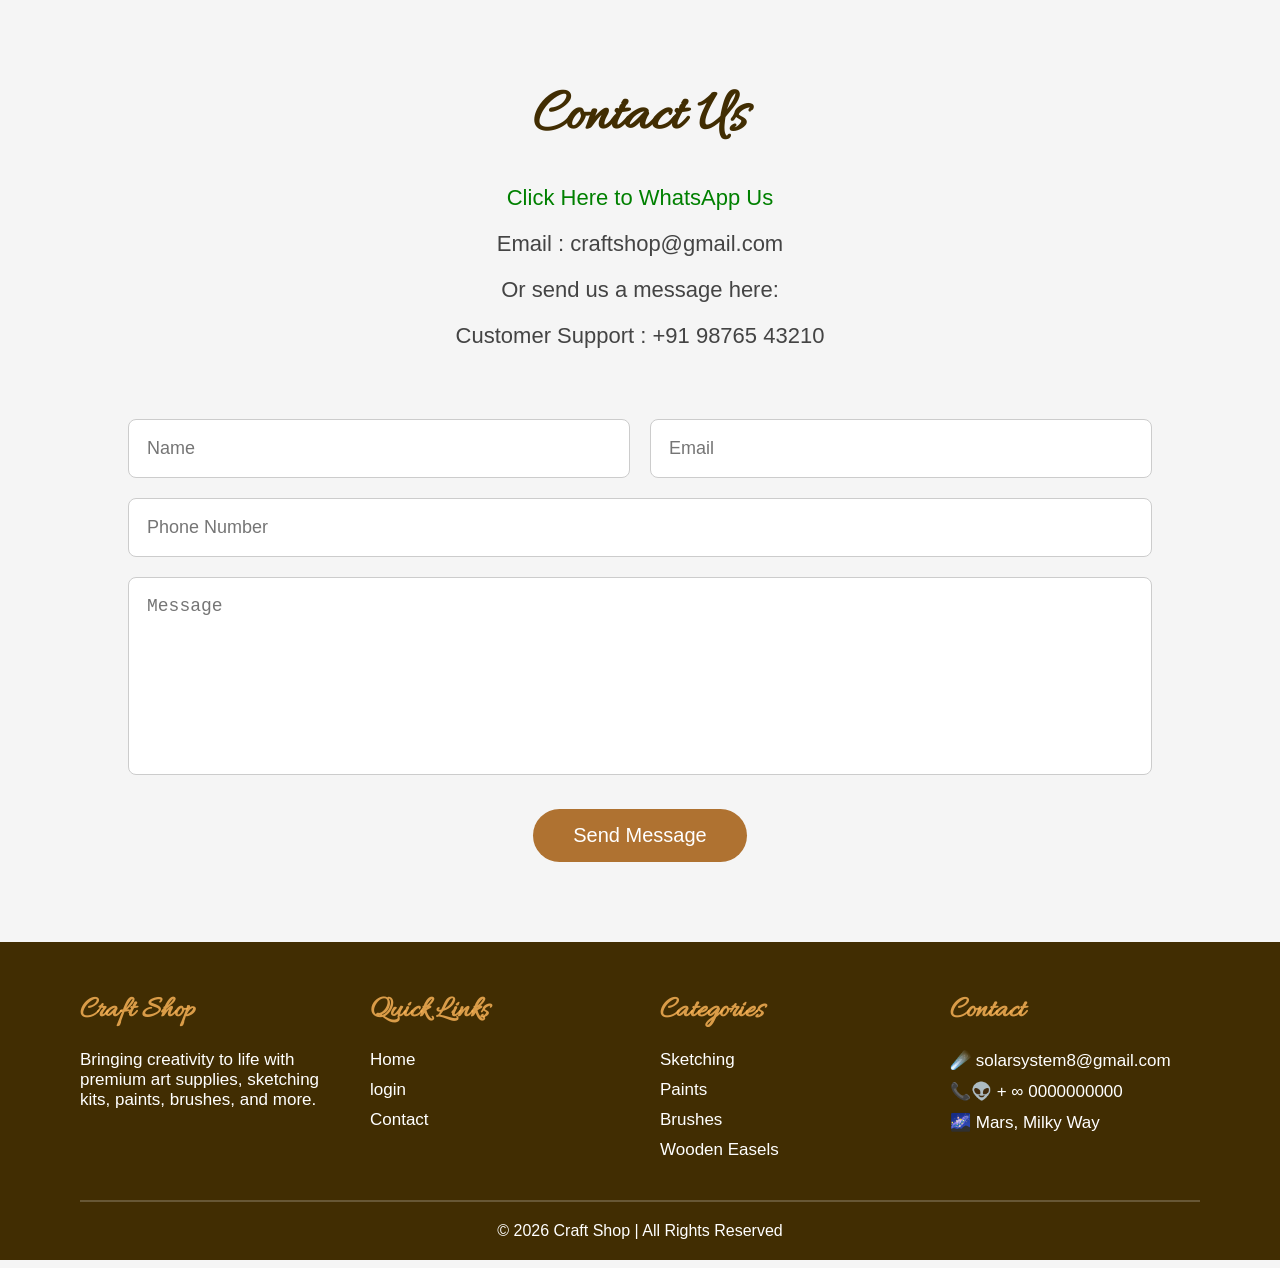
==== pages/contact.html @ a886b3f6 "Initial commit" ====
<!DOCTYPE html>
<html lang="en">
<head>
    <meta charset="UTF-8">
    <meta name="viewport" content="width=device-width, initial-scale=1.0">
    <title>Contact Us</title>

    <link rel="stylesheet" href="contact.css">

    <link rel="preconnect" href="https://fonts.googleapis.com">
    <link rel="preconnect" href="https://fonts.gstatic.com" crossorigin>
    <link href="https://fonts.googleapis.com/css2?family=Allura&display=swap" rel="stylesheet">
</head>
<body>

    <section class="contact">

        <h1>Contact Us</h1>

        <a href="#">Click Here to WhatsApp Us</a>

        <p>Email : craftshop@gmail.com</p>
        <p>Or send us a message here:</p>

        <p>Customer Support : +91 98765 43210</p>

        <form class="contact-form">

            <div class="row">
                <input type="text" placeholder="Name" required>
                <input type="email" placeholder="Email" required>
            </div>

            <input type="tel" placeholder="Phone Number">

            <textarea placeholder="Message" rows="8"></textarea>

            <button type="submit">Send Message</button>

        </form>
    </section>

</body>

<footer class="footer">

    <div class="footer-container">

        <div class="footer-section">
            <h2>Craft Shop</h2>
            <p>
                Bringing creativity to life with premium art supplies,
                sketching kits, paints, brushes, and more.
            </p>
        </div>

        <div class="footer-section">
            <h2>Quick Links</h2>
            <ul>
                <li><a href="../intex.html">Home</a></li>
                <li><a href="../pages/login.html">login</a></li>
                <li><a href="../pages/contact.html">Contact</a></li>
            </ul>
        </div>

        <div class="footer-section">
            <h2>Categories</h2>
            <ul>
                <li>Sketching</li>
                <li>Paints</li>
                <li>Brushes</li>
                <li>Wooden Easels</li>
            </ul>
        </div>

        <div class="footer-section">
            <h2>Contact</h2>
            <p>☄️  solarsystem8@gmail.com</p>
            <p>📞👽 + ∞ 0000000000</p>
            <p>🌌 Mars, Milky Way</p>
        </div>

    </div>

    <hr>

    <div class="footer-bottom">
        © 2026 Craft Shop | All Rights Reserved
    </div>

</footer>
</html>
---- pages/contact.css ----
*{
    margin:0;
    padding:0;
    box-sizing:border-box;
}

:root{
    --brown:#af7231;
    --darkbrown:rgb(65, 45, 2);
    --litebrown:rgba(253, 181, 88, 0.815);
    --gray:rgb(243, 216, 190);
    --color:rgb(236, 158, 112);
}

body{
    background: #f5f5f5;
    font-family: Arial, sans-serif;
}

.contact{
    width:80%;
    margin:auto;
    text-align:center;
    padding:80px 0;
}

.contact h1{
    font-size:60px;
    margin-bottom:30px;
    font-family:"Allura", cursive;
    color:var(--darkbrown);
}

.contact a{
    color:green;
    font-size:22px;
    text-decoration:none;
}

.contact p{
    margin-top:20px;
    font-size:22px;
    color:#444;
}

.contact-form{
    margin-top:50px;
}

.row{
    display:flex;
    gap:20px;
}

.row input{
    width:50%;
}

.contact-form input,
.contact-form textarea{
    width:100%;
    padding:18px;
    margin-top:20px;
    border:1px solid #ccc;
    border-radius:8px;
    font-size:18px;
}
.contact-form textarea{
    resize:none;
}
.contact-form button{
    margin-top:30px;
    padding:15px 40px;
    border:none;
    background:var(--brown);
    color:white;
    font-size:20px;
    border-radius:30px;
    cursor:pointer;
    transition:0.3s;
}
.contact-form button:hover{
    background:var(--darkbrown);
}
.footer{
    background: var(--darkbrown);
    color: white;
    padding: 50px 80px 20px;
}

.footer-container{
    display: flex;
    justify-content: space-between;
    flex-wrap: wrap;
    gap: 40px;
}
.footer-section{
    flex: 1;
    min-width: 220px;
}

.footer-section h2{
    margin-bottom: 20px;
    font-size: 30px;
    font-family: "Allura", cursive;
    color: var(--litebrown);
}

.footer-section p,
.footer-section li{
    margin-bottom: 10px;
    font-size: 17px;
}

.footer-section ul{
    list-style: none;
}
.footer-section a{
    text-decoration: none;
    color: white;
    transition: 0.3s;
}

.footer-section a:hover{
    color: var(--litebrown);
}

.footer hr{
    margin: 30px 0 20px;
    border: 1px solid rgba(255,255,255,0.2);
}

.footer-bottom{
    text-align: center;
    font-size: 16px;
}
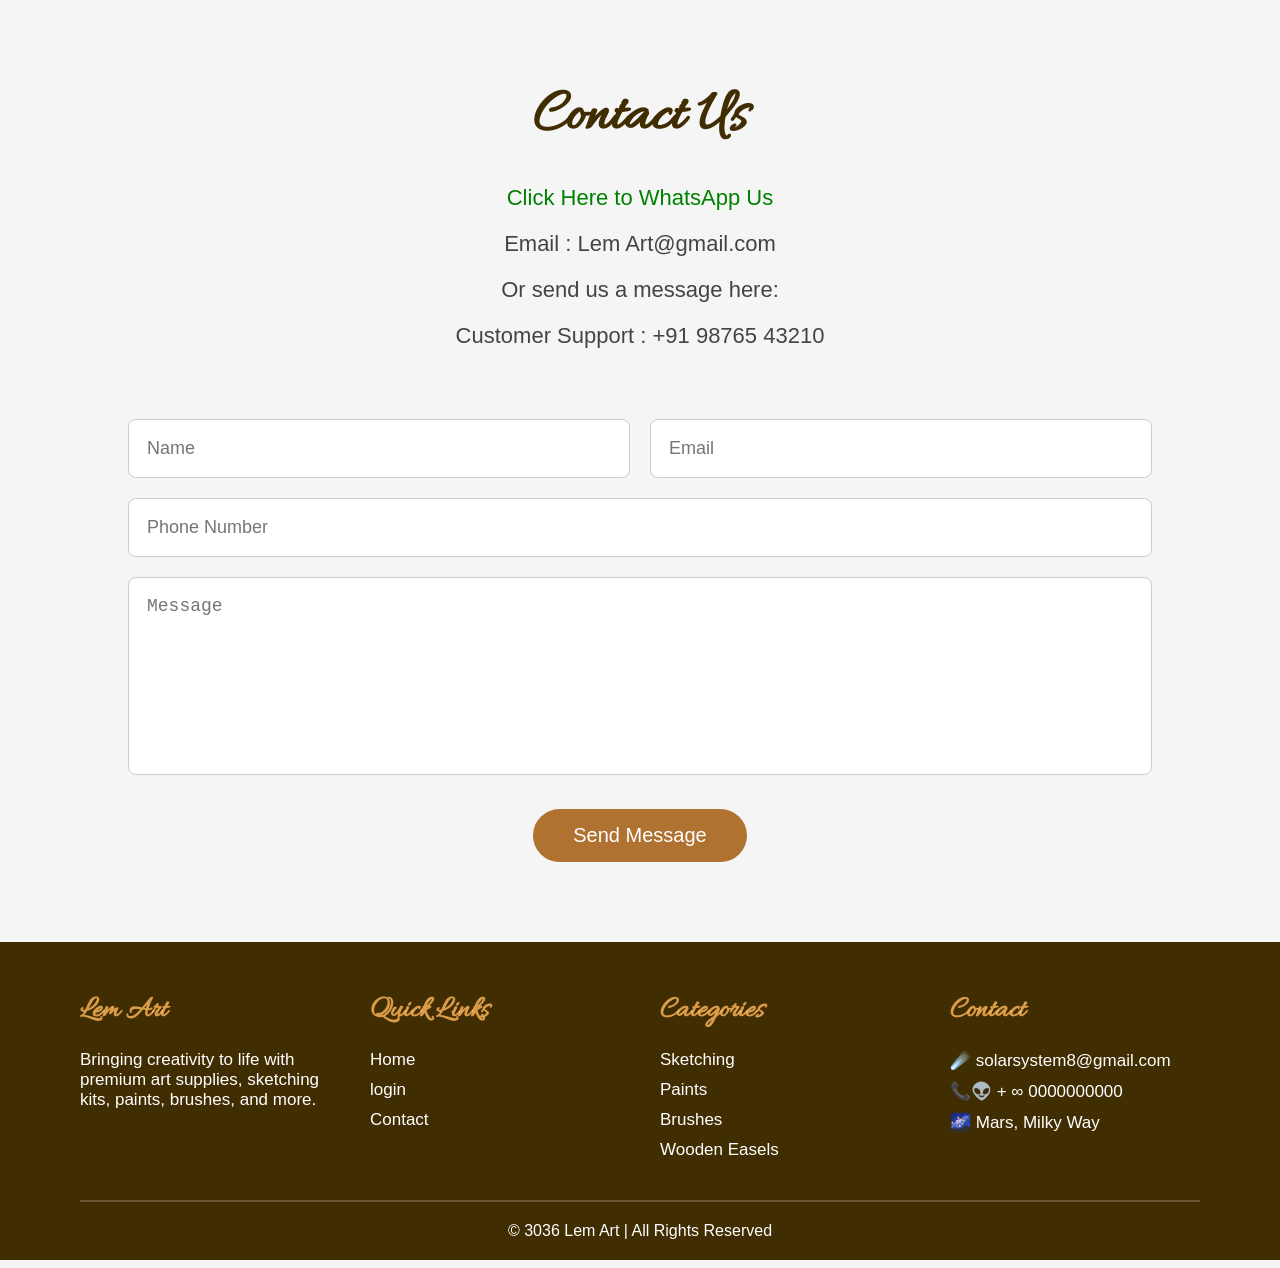
==== commit e77a8afe: "Updated index page" ====
--- a/pages/contact.html
+++ b/pages/contact.html
@@ -19,7 +19,7 @@
 
         <a href="#">Click Here to WhatsApp Us</a>
 
-        <p>Email : craftshop@gmail.com</p>
+        <p>Email : Lem Art@gmail.com</p>
         <p>Or send us a message here:</p>
 
         <p>Customer Support : +91 98765 43210</p>
@@ -47,7 +47,7 @@
     <div class="footer-container">
 
         <div class="footer-section">
-            <h2>Craft Shop</h2>
+            <h2>Lem Art</h2>
             <p>
                 Bringing creativity to life with premium art supplies,
                 sketching kits, paints, brushes, and more.
@@ -57,7 +57,7 @@
         <div class="footer-section">
             <h2>Quick Links</h2>
             <ul>
-                <li><a href="../intex.html">Home</a></li>
+                <li><a href="../index.html">Home</a></li>
                 <li><a href="../pages/login.html">login</a></li>
                 <li><a href="../pages/contact.html">Contact</a></li>
             </ul>
@@ -85,7 +85,7 @@
     <hr>
 
     <div class="footer-bottom">
-        © 2026 Craft Shop | All Rights Reserved
+        © 3036 Lem Art | All Rights Reserved
     </div>
 
 </footer>
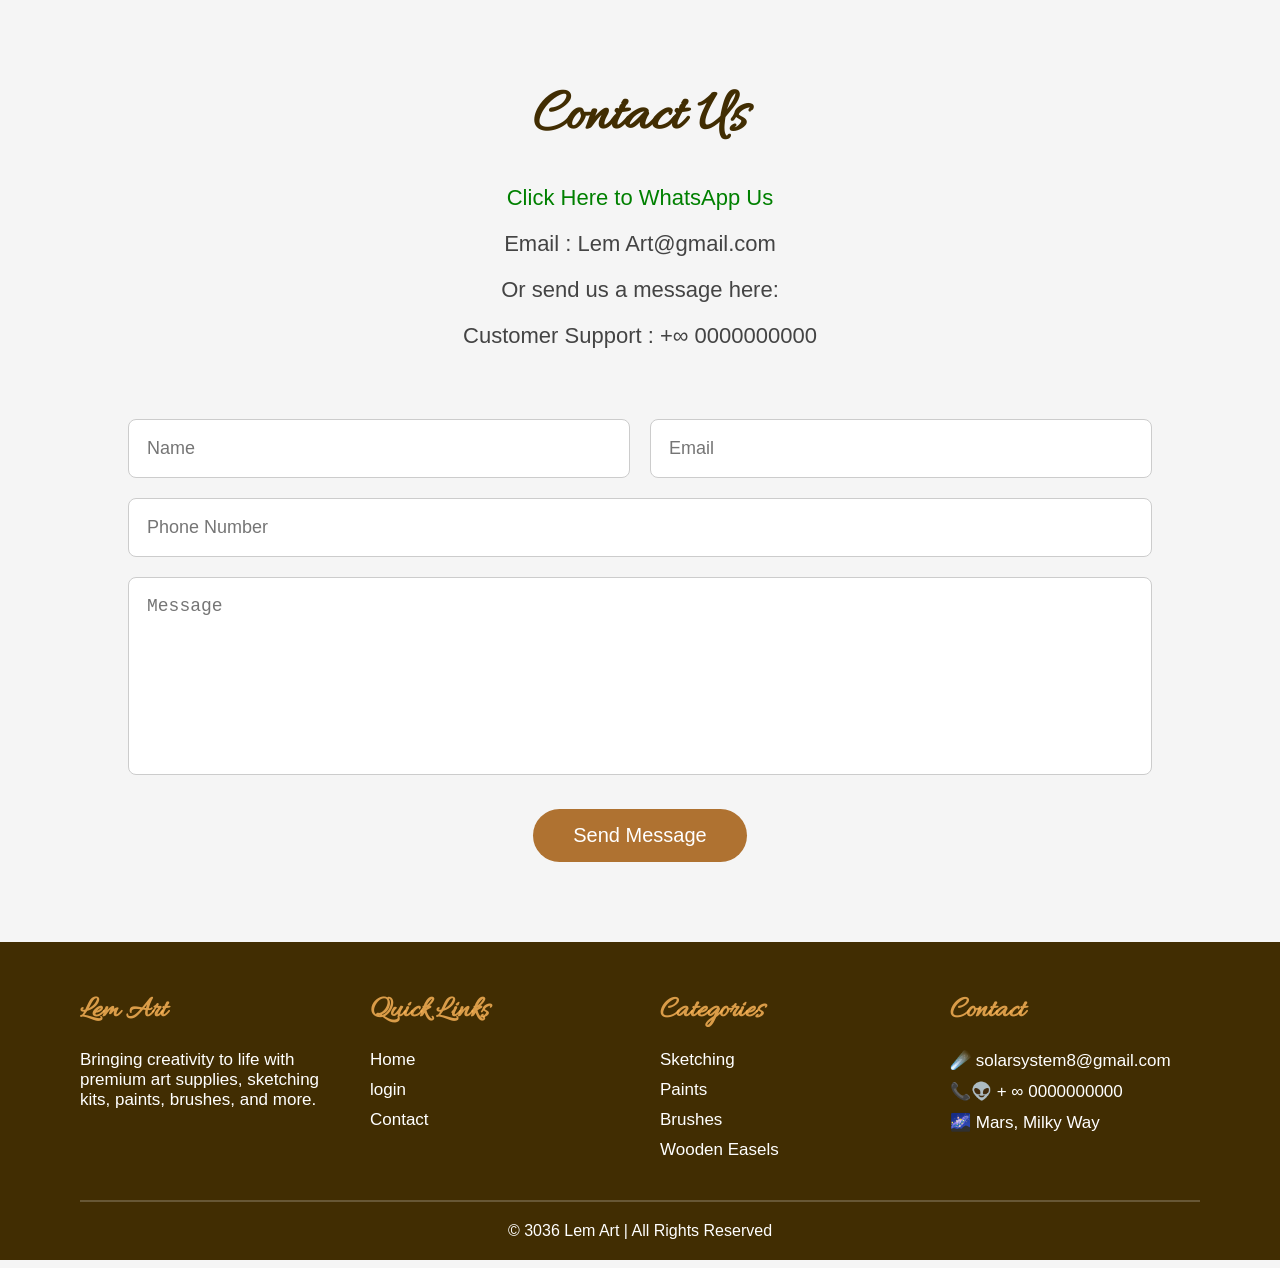
==== commit 2b406369: "Updated index page" ====
--- a/pages/contact.html
+++ b/pages/contact.html
@@ -22,7 +22,7 @@
         <p>Email : Lem Art@gmail.com</p>
         <p>Or send us a message here:</p>
 
-        <p>Customer Support : +91 98765 43210</p>
+        <p>Customer Support : +∞ 0000000000</p>
 
         <form class="contact-form">
 
